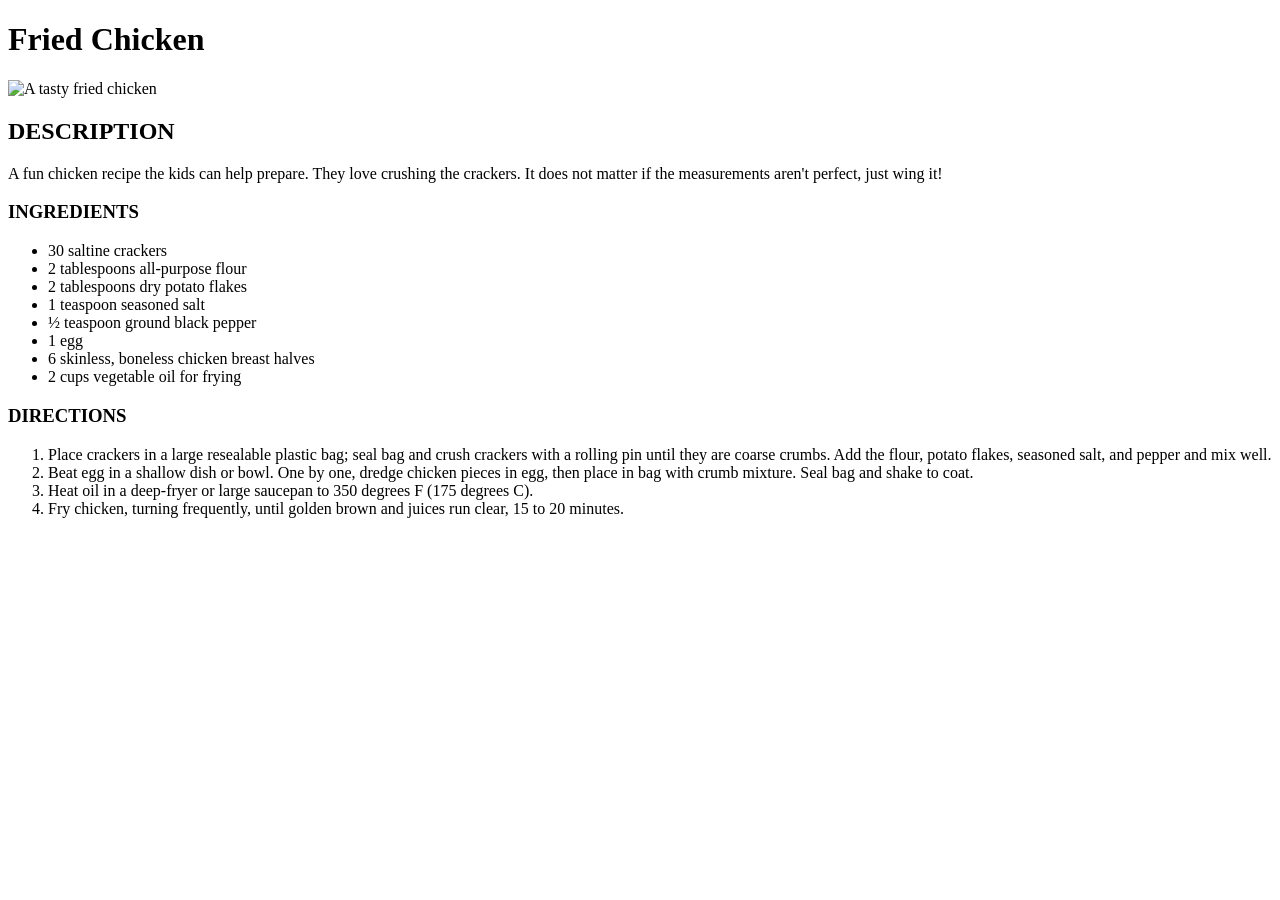
==== recipes/chicken.html @ 282554f2 "Fried chicken recipe" ====
<!DOCTYPE html>
<html lang="en">
<head>
    <meta charset="UTF-8">
    <meta name="viewport" content="width=device-width, initial-scale=1.0">
    <title>Fried Chicken</title>
</head>
<body>
    <h1>Fried Chicken</h1>
    <img src="https://imagesvc.meredithcorp.io/v3/mm/image?url=https%3A%2F%2Fimages.media-allrecipes.com%2Fuserphotos%2F3651781.jpg&q=60&c=sc&poi=auto&orient=true&h=200" alt="A tasty fried chicken">

    <h2>DESCRIPTION</h2>
    <p>
        A fun chicken recipe the kids can help prepare. They love crushing the crackers. It does not matter if the measurements aren't perfect, just wing it!
    </p>

    <h3>INGREDIENTS</h3>
    <ul>
        <li>

            30 saltine crackers
            </li>
        <li>

            2 tablespoons all-purpose flour
            </li>
        <li>

            2 tablespoons dry potato flakes
            </li>
        <li>

            1 teaspoon seasoned salt
            </li>
        <li>

            ½ teaspoon ground black pepper
            </li>
        <li>

            1 egg
            </li>
        <li>

            6 skinless, boneless chicken breast halves
            </li>
        <li>

            2 cups vegetable oil for frying
            </li>
    </ul>

    <h3>DIRECTIONS</h3>
    <ol>
        <li>
            Place crackers in a large resealable plastic bag; seal bag and crush crackers with a rolling pin until they are coarse crumbs. Add the flour, potato flakes, seasoned salt, and pepper and mix well.
        </li>
        <li>Beat egg in a shallow dish or bowl. One by one, dredge chicken pieces in egg, then place in bag with crumb mixture. Seal bag and shake to coat. </li>
        <li>Heat oil in a deep-fryer or large saucepan to 350 degrees F (175 degrees C).</li>
        <li>Fry chicken, turning frequently, until golden brown and juices run clear, 15 to 20 minutes.</li>
    </ol>
</body>
</html>
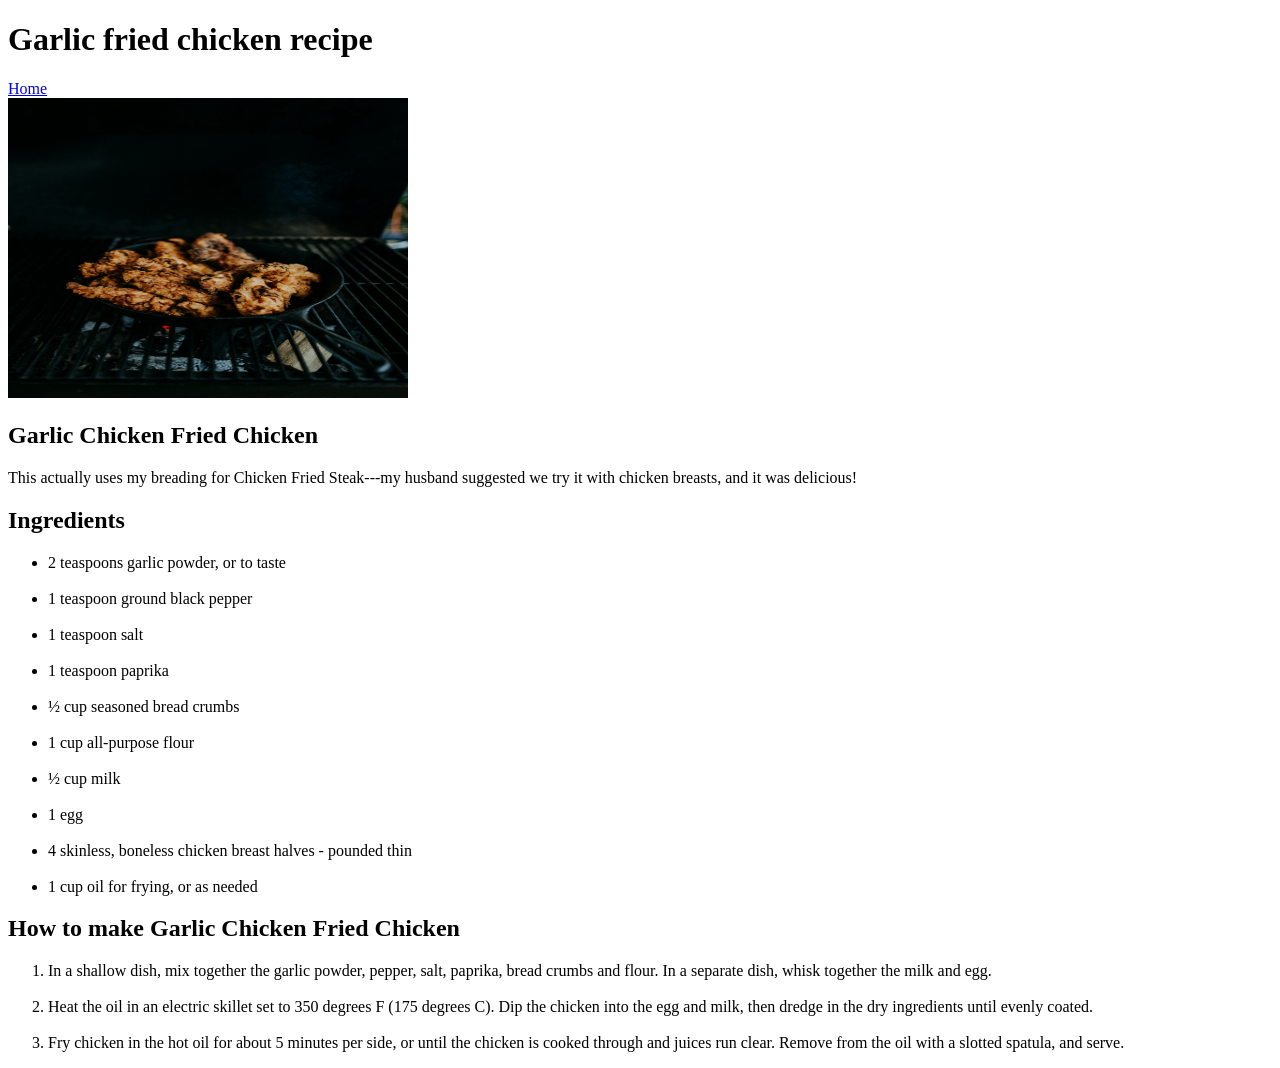
==== commit a45e80be: "This directory contains all pages and images of the recipes." ====
--- a/recipes/chicken.html
+++ b/recipes/chicken.html
@@ -1,63 +1,53 @@
-<!DOCTYPE html>
-<html lang="en">
-<head>
-    <meta charset="UTF-8">
-    <meta name="viewport" content="width=device-width, initial-scale=1.0">
-    <title>Fried Chicken</title>
-</head>
-<body>
-    <h1>Fried Chicken</h1>
-    <img src="https://imagesvc.meredithcorp.io/v3/mm/image?url=https%3A%2F%2Fimages.media-allrecipes.com%2Fuserphotos%2F3651781.jpg&q=60&c=sc&poi=auto&orient=true&h=200" alt="A tasty fried chicken">
-
-    <h2>DESCRIPTION</h2>
-    <p>
-        A fun chicken recipe the kids can help prepare. They love crushing the crackers. It does not matter if the measurements aren't perfect, just wing it!
-    </p>
-
-    <h3>INGREDIENTS</h3>
-    <ul>
-        <li>
-
-            30 saltine crackers
-            </li>
-        <li>
-
-            2 tablespoons all-purpose flour
-            </li>
-        <li>
-
-            2 tablespoons dry potato flakes
-            </li>
-        <li>
-
-            1 teaspoon seasoned salt
-            </li>
-        <li>
-
-            ½ teaspoon ground black pepper
-            </li>
-        <li>
-
-            1 egg
-            </li>
-        <li>
-
-            6 skinless, boneless chicken breast halves
-            </li>
-        <li>
-
-            2 cups vegetable oil for frying
-            </li>
-    </ul>
-
-    <h3>DIRECTIONS</h3>
-    <ol>
-        <li>
-            Place crackers in a large resealable plastic bag; seal bag and crush crackers with a rolling pin until they are coarse crumbs. Add the flour, potato flakes, seasoned salt, and pepper and mix well.
-        </li>
-        <li>Beat egg in a shallow dish or bowl. One by one, dredge chicken pieces in egg, then place in bag with crumb mixture. Seal bag and shake to coat. </li>
-        <li>Heat oil in a deep-fryer or large saucepan to 350 degrees F (175 degrees C).</li>
-        <li>Fry chicken, turning frequently, until golden brown and juices run clear, 15 to 20 minutes.</li>
-    </ol>
-</body>
+<!DOCTYPE html>
+<html lang="en">
+<head>
+    <meta charset="UTF-8">
+    <meta name="viewport" content="width=device-width, initial-scale=1.0">
+    <title>Garlic fried chicken recipe</title>
+</head>
+<body>
+    <h1>Garlic fried chicken recipe</h1>
+    <a href="../index.html">Home</a>
+    <br>
+    <img src="chicken.jpg" alt="Garlic fried chicken recipe" width="400" height="300">
+    
+    <h2>Garlic Chicken Fried Chicken</h2>
+    <p>This actually uses my breading for Chicken Fried Steak---my husband suggested we try it with chicken breasts, and it was
+    delicious!</p>
+    
+    <h2>Ingredients</h2>
+    <ul>
+        <li>2 teaspoons garlic powder, or to taste</li>
+        <br>
+        <li>1 teaspoon ground black pepper</li>
+        <br>
+        <li>1 teaspoon salt</li>
+        <br>
+        <li>1 teaspoon paprika</li>
+        <br>
+        <li>½ cup seasoned bread crumbs</li>
+        <br>
+        <li>1 cup all-purpose flour</li>
+        <br>
+        <li>½ cup milk</li>
+        <br>
+        <li>1 egg</li>
+        <br>
+        <li>4 skinless, boneless chicken breast halves - pounded thin</li>
+        <br>
+        <li>1 cup oil for frying, or as needed</li>
+    </ul>
+    
+    <h2>How to make Garlic Chicken Fried Chicken</h2>
+    <ol>
+        <li>In a shallow dish, mix together the garlic powder, pepper, salt, paprika, bread crumbs and flour. In a separate dish,
+        whisk together the milk and egg.</li>
+        <br>
+        <li>Heat the oil in an electric skillet set to 350 degrees F (175 degrees C). Dip the chicken into the egg and milk, then
+        dredge in the dry ingredients until evenly coated.</li>
+        <br>
+        <li>Fry chicken in the hot oil for about 5 minutes per side, or until the chicken is cooked through and juices run clear.
+        Remove from the oil with a slotted spatula, and serve.</li>
+    </ol>
+</body>
 </html>
